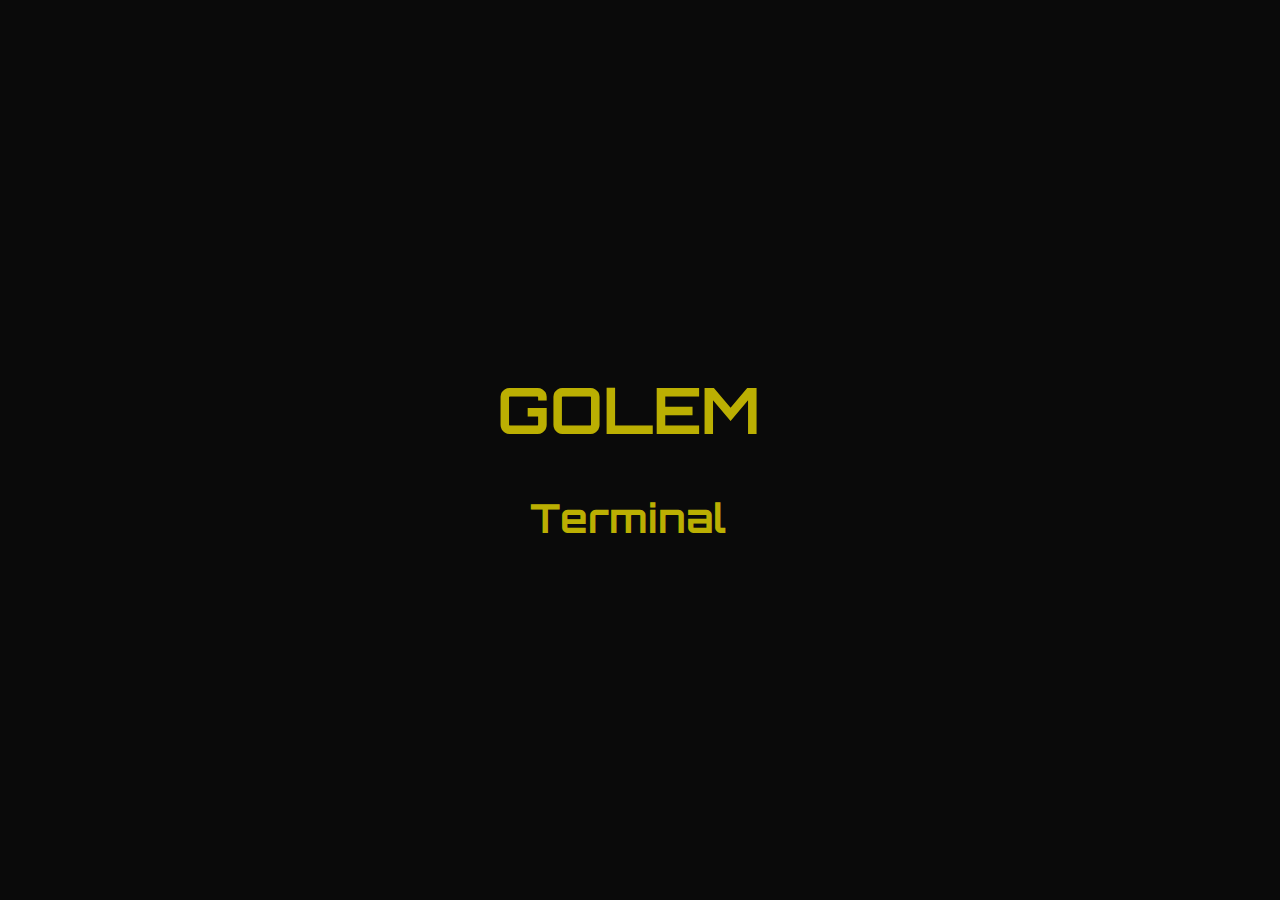
==== progetto_max/pages/autodestruction.html @ c48efd6e "Add files via upload" ====
<!DOCTYPE html>
<html lang="it">
<head>
    <meta charset="UTF-8">
    <meta name="viewport" content="width=device-width, initial-scale=1.0">

    <link rel="preconnect" href="https://fonts.googleapis.com">
    <link rel="preconnect" href="https://fonts.gstatic.com" crossorigin>

    <link href="https://fonts.googleapis.com/css2?family=Montserrat:wght@100&family=Orbitron&display=swap" rel="stylesheet">

    <link rel="stylesheet" href="..\styles\style_index.css">
    <link rel="stylesheet" href="https://cdnjs.cloudflare.com/ajax/libs/animate.css/4.1.1/animate.min.css">
    <script src="..\scripts\script_index.js"></script> <!-- Includi il file JavaScript esterno -->

    <title>GOLEM TERMINAL</title>

        <h1>GOLEM</h1>
        <h2 id="sub-heading">Terminal</h2>

</head>
<body>

                <form method="POST">
                    
                    

                </form>

                    <p id="error-message"></p>

                <audio id="error_audio" style="display: none">
                    <source src="..\files\audio\error_sound.mp3" type="audio/mpeg">
                </audio>

</body>
</html>
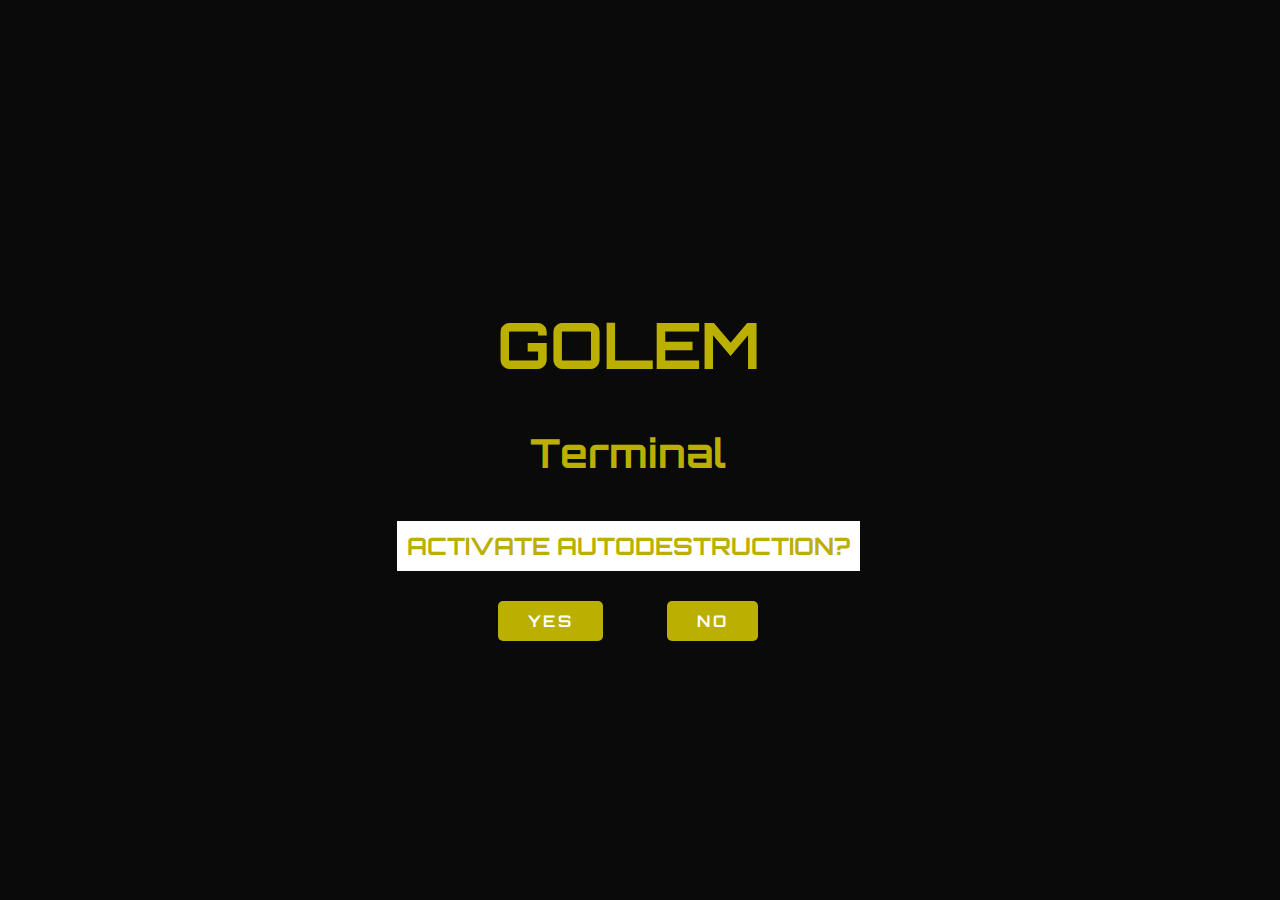
==== commit 67b208f5: "Add files via upload" ====
--- a/progetto_max/pages/autodestruction.html
+++ b/progetto_max/pages/autodestruction.html
@@ -9,29 +9,35 @@
 
     <link href="https://fonts.googleapis.com/css2?family=Montserrat:wght@100&family=Orbitron&display=swap" rel="stylesheet">
 
-    <link rel="stylesheet" href="..\styles\style_index.css">
+    <link rel="stylesheet" href="..\styles\style_autodestruction.css">
     <link rel="stylesheet" href="https://cdnjs.cloudflare.com/ajax/libs/animate.css/4.1.1/animate.min.css">
-    <script src="..\scripts\script_index.js"></script> <!-- Includi il file JavaScript esterno -->
+    <script src="..\scripts\script_autodestruction.js"></script> <!-- Includi il file JavaScript esterno -->
 
     <title>GOLEM TERMINAL</title>
 
-        <h1>GOLEM</h1>
-        <h2 id="sub-heading">Terminal</h2>
+        <h1 class="animate__animated animate__fadeInDownBig">GOLEM</h1>
+        <h2 id="sub-heading" class="animate__animated animate__fadeInDownBig">Terminal</h2>
 
 </head>
 <body>
 
-                <form method="POST">
-                    
-                    
+    <span class="input-divider animate__animated animate__fadeInUpBig" >ACTIVATE AUTODESTRUCTION?</span>
+      
+    <div class="button_container">
+        <button class="animate__animated animate__fadeInLeftBig" type="submit" id="submit_yes">YES</button>
+        <button class="animate__animated animate__fadeInRightBig" type="submit" id="submit_no">NO</button>
+    </div>
+ 
+    <p id="error-message"></p>
 
-                </form>
+    <!-- Aggiungere eventuale sound di sottofondo -->
 
-                    <p id="error-message"></p>
-
-                <audio id="error_audio" style="display: none">
-                    <source src="..\files\audio\error_sound.mp3" type="audio/mpeg">
-                </audio>
+    <!-- Idea iniziale 
+    Tasto YES -- non funziona
+    Tasto No -- funziona
+            Il tasto NO ti porta ad una pagina statica nera (magari con disegno)
+            Parte la risata malefica e successivamente il countdown per l'autodistruzione
+    -->
 
 </body>
 </html>